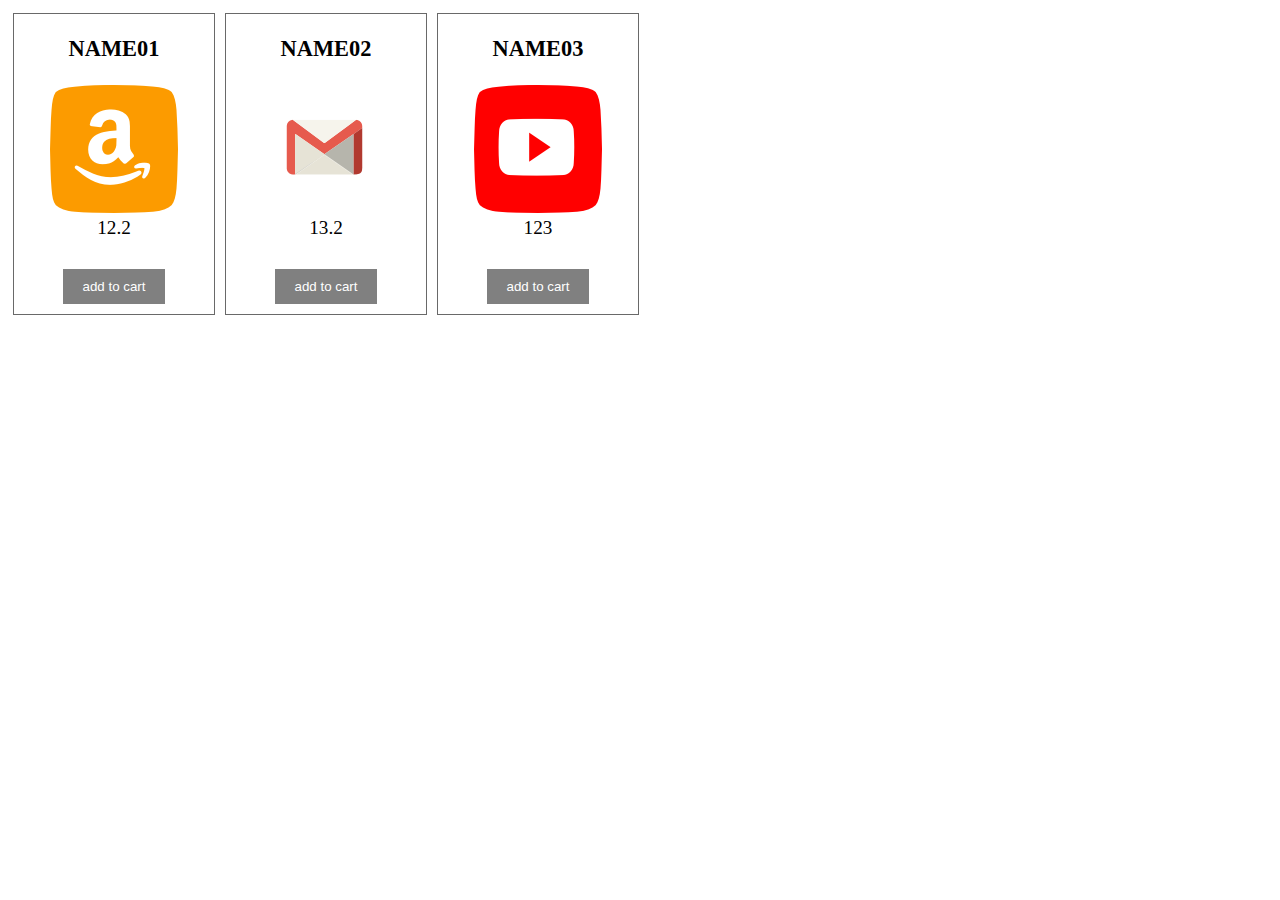
==== index.html @ d05b6092 "first commit" ====
<!doctype html>
<html lang="ru">
<head>
    <meta charset="UTF-8">
    <meta name="viewport"
          content="width=device-width, user-scalable=no, initial-scale=1.0, maximum-scale=1.0, minimum-scale=1.0">
    <meta http-equiv="X-UA-Compatible" content="ie=edge">
    <title>E-shop</title>
    <link rel="stylesheet" href="css/style.css">
</head>
<body>

<header>

</header>

<main>
    <div class="mini-cart">

    </div>
    <div class="wrap">

    </div>
</main>

<footer>

</footer>


<script src="js/main.js"></script>
</body>
</html>
---- css/style.css ----
.cart{
    border: 1px solid dimgrey;
    /*display: block;*/
    width: 200px;
    height: 300px;
    text-align: center;
    float: left;
    margin: 5px;
}

.cart .name{
    font-size: 1.4rem;
    text-transform: uppercase;
    font-weight: bold;
}

.cost{
    font-size: 1.2rem;
}

.add-to-cart{
    padding: 10px 20px;
    border: none;
    background-color: grey;
    color: white;
    margin-top: 30px;
    cursor: pointer;
}

.add-to-cart:hover{
    background-color: lightgray;
}

.add-to-cart:active{
    background-color: forestgreen;
}

.wrap{
    display: block;
}
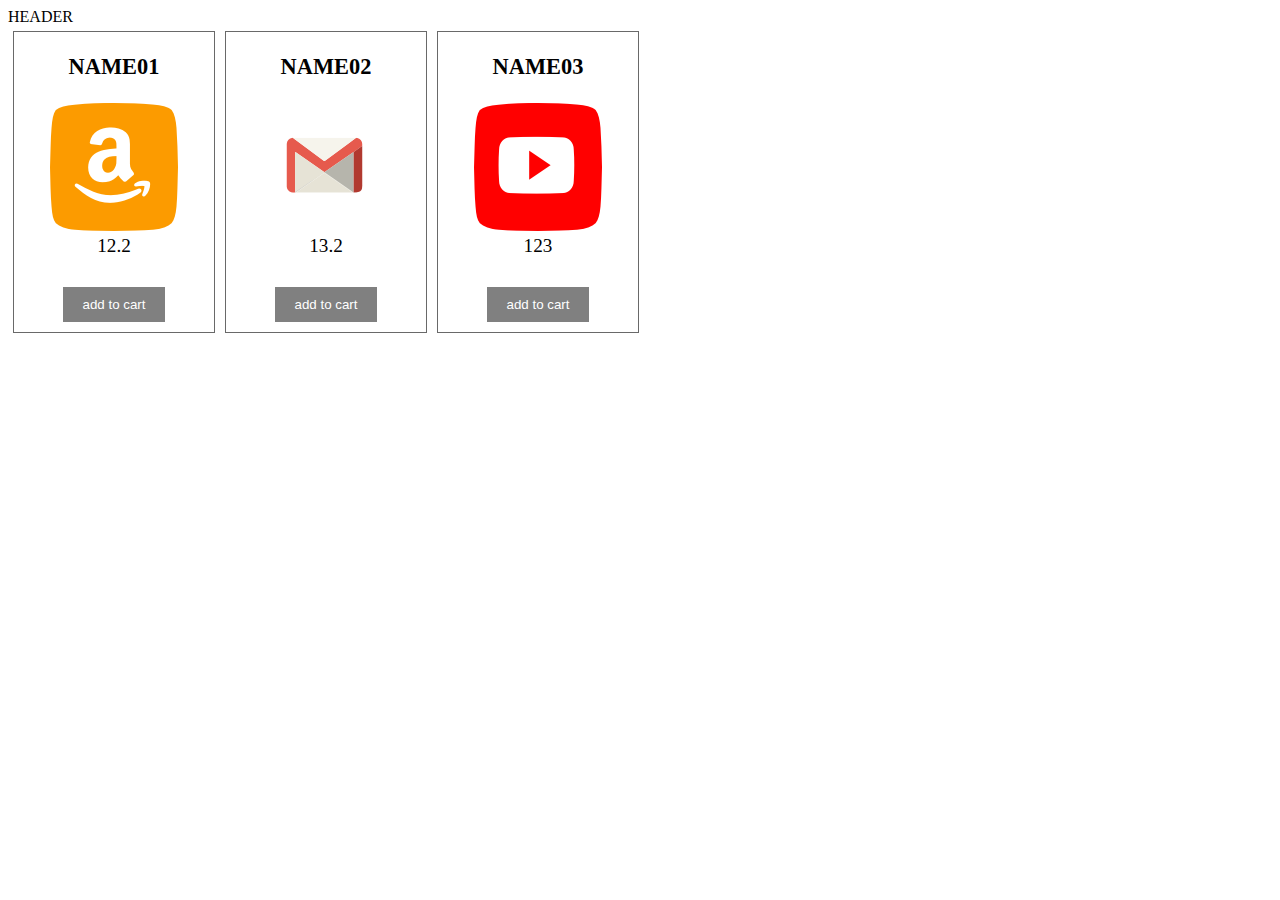
==== commit 7ad009ad: "dev2" ====
--- a/index.html
+++ b/index.html
@@ -11,7 +11,7 @@
 <body>
 
 <header>
-
+HEADER
 </header>
 
 <main>
@@ -28,6 +28,6 @@
 </footer>
 
 
-<script src="js/main.js"></script>
+<script src="js/main.js?v=1"></script>
 </body>
 </html>